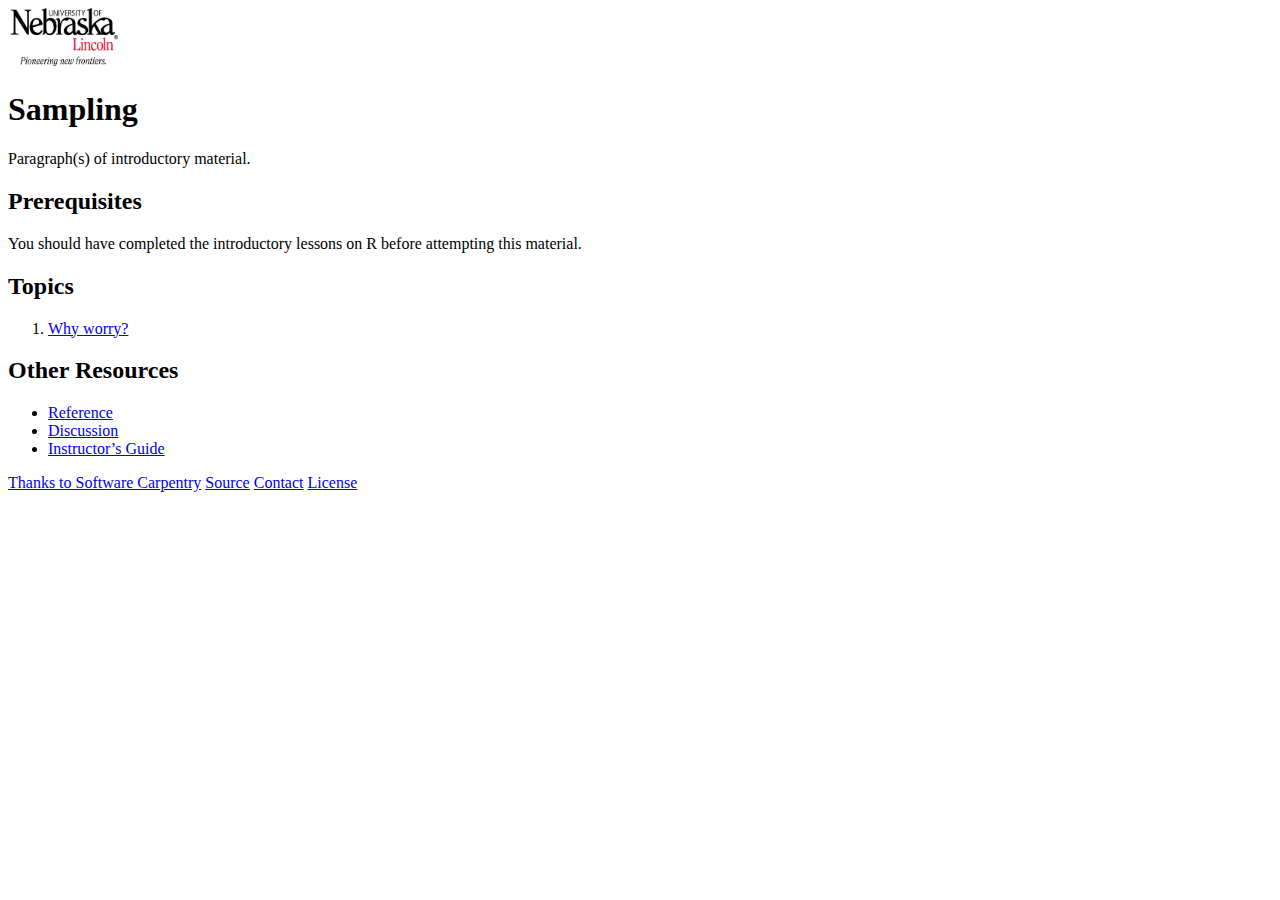
==== index.html @ 751264da "initial commit" ====
<!DOCTYPE html>
<html>
  <head>
    <meta charset="utf-8">
    <meta name="generator" content="pandoc">
    <title>UNL: Sampling</title>
    <link rel="shortcut icon" type="image/x-icon" href="/favicon.ico" />
    <meta name="viewport" content="width=device-width, initial-scale=1.0" />
    <link rel="stylesheet" type="text/css" href="css/bootstrap/bootstrap.css" />
    <link rel="stylesheet" type="text/css" href="css/bootstrap/bootstrap-theme.css" />
    <link rel="stylesheet" type="text/css" href="css/swc.css" />
    <link rel="alternate" type="application/rss+xml" title="Software Carpentry Blog" href="http://software-carpentry.org/feed.xml"/>
    <meta charset="UTF-8" />
    <!-- HTML5 shim, for IE6-8 support of HTML5 elements -->
    <!--[if lt IE 9]>
      <script src="http://html5shim.googlecode.com/svn/trunk/html5.js"></script>
    <![endif]-->
  </head>
  <body class="lesson">
    <div class="container card">
      <div class="banner">
        <a href="http://snr.unl.edu" title="School of Natural Resources">
          <img alt="UNL banner" src="img/R-UN_L4c_tag_4c.jpg" height="58" width="110"/>
        </a>
      </div>
      <article>
      <div class="row">
        <div class="col-md-10 col-md-offset-1">
                    <h1 class="title">Sampling</h1>
          <p>Paragraph(s) of introductory material.</p>
<section class="prereq panel panel-warning">
<div class="panel-heading">
<h2 id="prerequisites"><span class="glyphicon glyphicon-education"></span>Prerequisites</h2>
</div>
<div class="panel-body">
<p>You should have completed the introductory lessons on R before attempting this material.</p>
</div>
</section>
<h2 id="topics">Topics</h2>
<ol style="list-style-type: decimal">
<li><a href="01-sampling.html">Why worry?</a></li>
</ol>
<h2 id="other-resources">Other Resources</h2>
<ul>
<li><a href="reference.html">Reference</a></li>
<li><a href="discussion.html">Discussion</a></li>
<li><a href="instructors.html">Instructor’s Guide</a></li>
</ul>
        </div>
      </div>
      </article>
      <div class="footer">
        <a class="label swc-blue-bg" href="http://software-carpentry.org">Thanks to Software Carpentry</a>
        <a class="label swc-blue-bg" href="https://github.com/atyre2/sampling-novice">Source</a>
        <a class="label swc-blue-bg" href="mailto:atyre2@unl.edu">Contact</a>
        <a class="label swc-blue-bg" href="LICENSE.html">License</a>
      </div>
    </div>
    <!-- Javascript placed at the end of the document so the pages load faster -->
    <script src="http://software-carpentry.org/v5/js/jquery-1.9.1.min.js"></script>
    <script src="css/bootstrap/bootstrap-js/bootstrap.js"></script>
    <script src='https://cdn.mathjax.org/mathjax/latest/MathJax.js?config=TeX-AMS-MML_HTMLorMML'></script>
  </body>
</html>
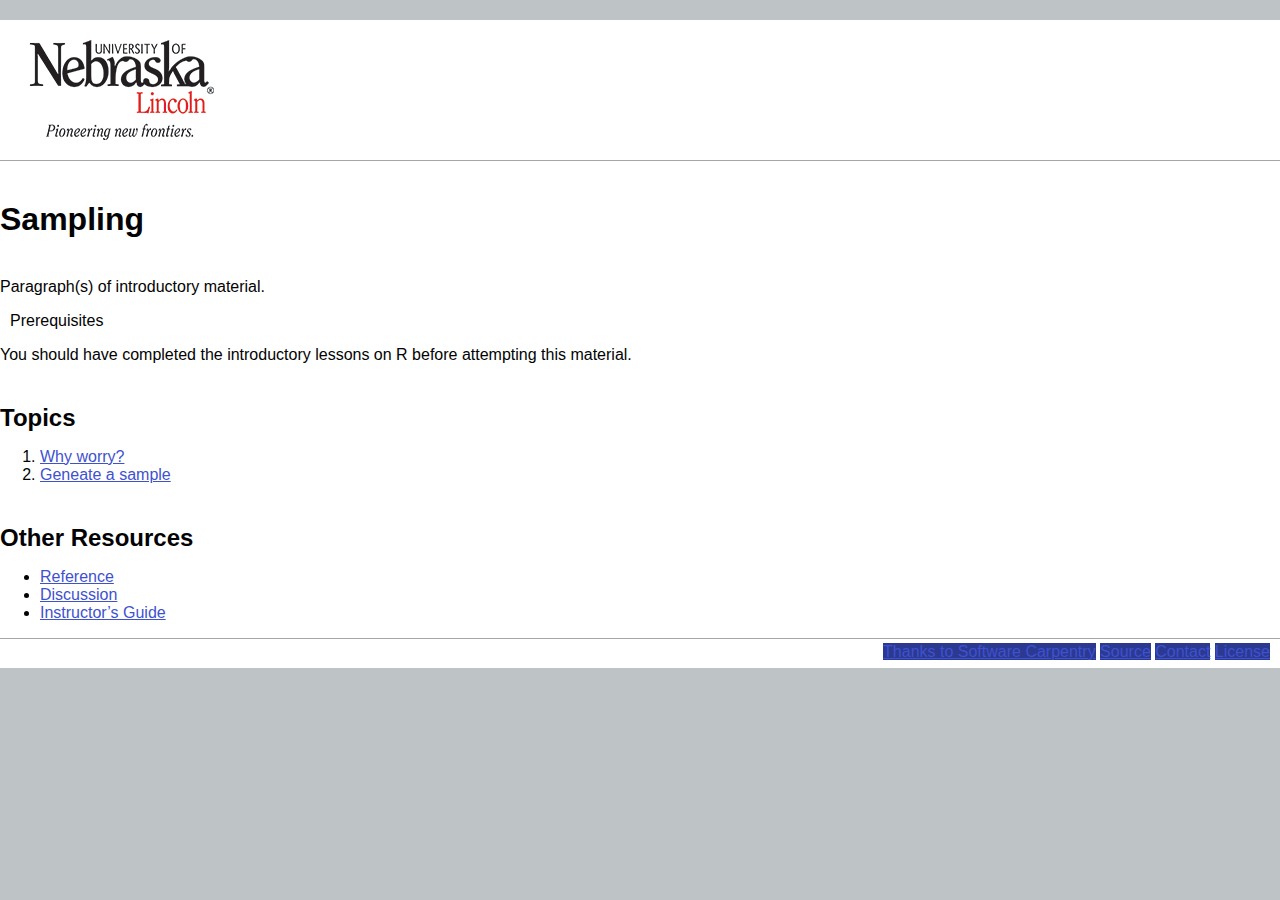
==== commit 692d3ced: "first complete draft with UNL logo" ====
--- a/index.html
+++ b/index.html
@@ -1,64 +1,87 @@
-<!DOCTYPE html>
-<html>
-  <head>
-    <meta charset="utf-8">
-    <meta name="generator" content="pandoc">
-    <title>UNL: Sampling</title>
-    <link rel="shortcut icon" type="image/x-icon" href="/favicon.ico" />
-    <meta name="viewport" content="width=device-width, initial-scale=1.0" />
-    <link rel="stylesheet" type="text/css" href="css/bootstrap/bootstrap.css" />
-    <link rel="stylesheet" type="text/css" href="css/bootstrap/bootstrap-theme.css" />
-    <link rel="stylesheet" type="text/css" href="css/swc.css" />
-    <link rel="alternate" type="application/rss+xml" title="Software Carpentry Blog" href="http://software-carpentry.org/feed.xml"/>
-    <meta charset="UTF-8" />
-    <!-- HTML5 shim, for IE6-8 support of HTML5 elements -->
-    <!--[if lt IE 9]>
-      <script src="http://html5shim.googlecode.com/svn/trunk/html5.js"></script>
-    <![endif]-->
-  </head>
-  <body class="lesson">
-    <div class="container card">
-      <div class="banner">
-        <a href="http://snr.unl.edu" title="School of Natural Resources">
-          <img alt="UNL banner" src="img/R-UN_L4c_tag_4c.jpg" height="58" width="110"/>
-        </a>
-      </div>
-      <article>
-      <div class="row">
-        <div class="col-md-10 col-md-offset-1">
-                    <h1 class="title">Sampling</h1>
-          <p>Paragraph(s) of introductory material.</p>
-<section class="prereq panel panel-warning">
-<div class="panel-heading">
-<h2 id="prerequisites"><span class="glyphicon glyphicon-education"></span>Prerequisites</h2>
-</div>
-<div class="panel-body">
-<p>You should have completed the introductory lessons on R before attempting this material.</p>
-</div>
-</section>
-<h2 id="topics">Topics</h2>
-<ol style="list-style-type: decimal">
-<li><a href="01-sampling.html">Why worry?</a></li>
-</ol>
-<h2 id="other-resources">Other Resources</h2>
-<ul>
-<li><a href="reference.html">Reference</a></li>
-<li><a href="discussion.html">Discussion</a></li>
-<li><a href="instructors.html">Instructor’s Guide</a></li>
-</ul>
-        </div>
-      </div>
-      </article>
-      <div class="footer">
-        <a class="label swc-blue-bg" href="http://software-carpentry.org">Thanks to Software Carpentry</a>
-        <a class="label swc-blue-bg" href="https://github.com/atyre2/sampling-novice">Source</a>
-        <a class="label swc-blue-bg" href="mailto:atyre2@unl.edu">Contact</a>
-        <a class="label swc-blue-bg" href="LICENSE.html">License</a>
-      </div>
-    </div>
-    <!-- Javascript placed at the end of the document so the pages load faster -->
-    <script src="http://software-carpentry.org/v5/js/jquery-1.9.1.min.js"></script>
-    <script src="css/bootstrap/bootstrap-js/bootstrap.js"></script>
-    <script src='https://cdn.mathjax.org/mathjax/latest/MathJax.js?config=TeX-AMS-MML_HTMLorMML'></script>
-  </body>
-</html>
+<!DOCTYPE html>
+<html>
+  <head>
+    <meta charset="utf-8">
+    <meta name="generator" content="pandoc">
+    <title>UNL: Sampling</title>
+    <link rel="shortcut icon" type="image/x-icon" href="/favicon.ico" />+
+    <meta name="viewport" content="width=device-width, initial-scale=1.0" />+
+    <link rel="stylesheet" type="text/css" href="css/bootstrap/bootstrap.css" />+
+    <link rel="stylesheet" type="text/css" href="css/bootstrap/bootstrap-theme.css" />+
+    <link rel="stylesheet" type="text/css" href="css/swc.css" />+
+    <link rel="alternate" type="application/rss+xml" title="Software Carpentry Blog" href="http://software-carpentry.org/feed.xml"/>+
+    <meta charset="UTF-8" />+
+    <!-- HTML5 shim, for IE6-8 support of HTML5 elements -->+
+    <!--[if lt IE 9]>+
+      <script src="http://html5shim.googlecode.com/svn/trunk/html5.js"></script>+
+    <![endif]-->
+  </head>
+  <body class="lesson">
+    <div class="container card">
+      <div class="banner">+
+        <a href="http://snr.unl.edu" title="School of Natural Resources">+
+          <img alt="UNL banner" src="img/R-UN_L4c_tag_4c.png" />+
+        </a>+
+      </div>
+      <article>
+      <div class="row">
+        <div class="col-md-10 col-md-offset-1">
+                    <h1 class="title">Sampling</h1>
+          <p>Paragraph(s) of introductory material.</p>
+<section class="prereq panel panel-warning">
+<div class="panel-heading">
+<h2 id="prerequisites"><span class="glyphicon glyphicon-education"></span>Prerequisites</h2>
+</div>
+<div class="panel-body">
+<p>You should have completed the introductory lessons on R before attempting this material.</p>
+</div>
+</section>
+<h2 id="topics">Topics</h2>
+<ol style="list-style-type: decimal">
+<li><a href="01-sampling.html">Why worry?</a></li>
+<li><a href="02-sampling.html">Geneate a sample</a></li>
+</ol>
+<h2 id="other-resources">Other Resources</h2>
+<ul>
+<li><a href="reference.html">Reference</a></li>
+<li><a href="discussion.html">Discussion</a></li>
+<li><a href="instructors.html">Instructor’s Guide</a></li>
+</ul>
+        </div>
+      </div>
+      </article>
+      <div class="footer">+
+        <a class="label swc-blue-bg" href="http://software-carpentry.org">Thanks to Software Carpentry</a>+
+        <a class="label swc-blue-bg" href="https://github.com/atyre2/sampling-novice">Source</a>+
+        <a class="label swc-blue-bg" href="mailto:atyre2@unl.edu">Contact</a>+
+        <a class="label swc-blue-bg" href="LICENSE.html">License</a>+
+      </div>
+    </div>
+    <!-- Javascript placed at the end of the document so the pages load faster -->+
+    <script src="http://software-carpentry.org/v5/js/jquery-1.9.1.min.js"></script>+
+    <script src="css/bootstrap/bootstrap-js/bootstrap.js"></script>+
+    <script src='https://cdn.mathjax.org/mathjax/latest/MathJax.js?config=TeX-AMS-MML_HTMLorMML'></script>
+  </body>
+</html>
--- a/css/swc.css
+++ b/css/swc.css
@@ -0,0 +1,829 @@
+/* Card is used only at lessons */
+div.container.card {
+	background-color: white;
+}
+
+/* Headings */
+h1, h2, h3, h4, h5, h6 {
+    font-family: "Open Sans", "Helvetica", "Arial", sans-serif;
+    font-weight: bold;
+}
+
+h1, h2 {
+    margin-top: 40px;
+    margin-bottom: 10px;
+}
+
+h1.title {
+    margin: 40px 0px;
+}
+
+h1 a, h2 a, h3 a, h4 a, h5 a, h6 a {
+    color: inherit;
+}
+
+h2 code, h3 code, h4 code, h5 code, h6 code {
+    font-size: inherit;
+}
+
+/* Objectives, Callout Box, Challenges and prerequisites are now rendered as
+Bootstrap panels.  There's a pandoc error with rendering headers nested under
+blockquote: these headers don't preserve attributes.  It means we have to
+manually set styles for these headers to look like Bootstrap's "panel-title"
+class. */
+.panel-heading h1,
+.panel-heading h2,
+.panel-heading h3,
+.panel-heading h4,
+.panel-heading h5,
+.panel-heading h6 {
+    margin-top: 0px;
+    margin-bottom: 0px;
+    color: inherit;
+    font-size: 16px;
+    font-family: inherit;
+    font-weight: 500;
+    line-height: 1.1;
+}
+
+/* Make space between the glyphicon and the rest of the header */
+.panel-heading h1 span,
+.panel-heading h2 span,
+.panel-heading h3 span,
+.panel-heading h4 span,
+.panel-heading h5 span,
+.panel-heading h6 span {
+    padding-right: 10px;
+}
+
+/* Make the CSS compatible with Pandoc <= 1.13.2 and Pandoc > 1.14. */
+h1.panel,
+h2.panel,
+h3.panel,
+h4.panel,
+h5.panel,
+h6.panel {
+    margin-top: 0px;
+    margin-bottom: 0px;
+    border: 0px;
+    color: inherit;
+    background-color: inherit;
+    background-image: inherit;
+    box-shadow: none;
+}
+
+/* Comments in code. */
+.comment {
+    color: purple;
+}
+
+/* Error messages. */
+.err {
+    color: darkred;
+    font-style: italic;
+}
+
+/* Things to fix. */
+.fixme {
+    text-decoration: underline;
+    color: darkred;
+    background-color: lightgray;
+}
+
+/* Highlighted changes in code. */
+.highlight {
+    background-color: mistyrose;
+}
+
+/* Manual input. */
+.in {
+    color: darkgreen;
+}
+
+/* Program output. */
+.out {
+    color: darkblue;
+    font-style: italic;
+}
+
+/* Putting shadows around things. */
+.shadow {
+    -moz-box-shadow: 0 0 30px 5px #999;
+    -webkit-box-shadow: 0 0 30px 5px #999;
+    box-shadow: 0 0 30px 5px #999;
+}
+
+/* Things to understand (lead-in to sections in book). */
+.understand {
+    background-color: lightyellow;
+}
+
+/* Block quotations. */
+blockquote {
+    margin: 1em;
+    padding: 1em 1em .5em 1em;
+    width: 90%;
+    font-size: inherit;
+}
+
+/* Citation for testimonial quote. */
+blockquote.testimonial cite {
+    font-style: italic;
+    font-size: inherit;
+}
+
+/* Images
+ *
+ * Rules from http://getbootstrap.com/css/#images-responsive.
+ *
+ * This is compatible with Pandoc behavior for HTML and HTML5. */
+article img {
+    max-width: 100%;
+    height: auto;
+    display: block;
+    margin-left: auto;
+    margin-right: auto;
+}
+
+article div.figure,
+article figure {
+    text-align: center;
+}
+
+article p.caption::before,
+article figcaption::before {
+    content: "Figure: ";
+}
+
+/* Main body of pages. */
+body {
+    font-family: "Open Sans", "Helvetica", "Arial", sans-serif;
+    color: rgb(03, 03, 03);
+}
+
+body.workshop, body.lesson {
+	background-color: #BEC3C6;
+	margin: 20px 0;
+}
+
+/* Styling for editorial stylesheet */
+body.stylesheet {
+    background: #ffffff;
+    width: 60em;
+    margin: 20px auto;
+}
+
+/* Code sample */
+pre.sourceCode,
+pre.input {
+    color: ForestGreen;
+}
+pre.output {
+    color: MediumBlue;
+}
+pre.error {
+    color: Red;
+}
+
+@media (max-width: 700px) {
+    div.banner a img {
+        padding: 20px 0px;
+    }
+}
+
+/*----------------------------------------*/
+/* Override Bootstrap CSS                 */
+/*----------------------------------------*/
+
+/* navbar */
+.navbar {
+    min-height: 85px;
+    margin-bottom: 0;
+}
+
+.navbar-nav {
+  margin: 15px 10px 0px 0px;
+}
+
+#swc-navbar {
+    border-top: 5px solid #2b3990;
+    width: 100%;
+    background:  #d6d6d6;
+    border-bottom: 1px solid #CCC;
+}
+
+.navbar-brand {
+   position: absolute;
+   padding-top: 7px;
+}
+
+.navbar-brand img {
+    width: 250px;
+    height: 50px;
+}
+
+#swc-navbar-search {
+  background-color: #ffffff;
+  color: #666666;
+  border-color:#2b3990;
+  width: 150px;
+}
+
+.navbar-default .navbar-nav > li > a {
+   color: #20267D;
+}
+
+.navbar-nav li {
+    margin-right: -7px;
+    margin-left: -7px;
+}
+
+.navbar-nav .navbar {
+    diplay: inline-block;
+    float: none;
+}
+
+.navbar .navbar-collapse {
+    text-align: center;
+}
+
+.navbar-nav .nav-collapse .nav > li > a,
+.navbar-nav .nav-collapse .dropdown-menu a {
+  color: #2b3990;
+  text-align: center;
+}
+
+.navbar-nav .nav .active > a,
+.navbar-nav .nav .active > a:hover, .navbar-nav .nav .active > a:focus {
+    color: #ffffff;
+    background-color: #20267D;
+}
+
+.navbar-nav .nav li.dropdown.open > .dropdown-toggle,
+.navbar-nav .nav li.dropdown.active > .dropdown-toggle,
+.navbar-nav .nav li.dropdown.open.active > .dropdown-toggle {
+    color: #ffffff;
+     background-color: #20267D;
+}
+.navbar-nav .nav li.dropdown.active > .dropdown-toggle .caret {
+    border-top-color: #999999;
+    border-bottom-color: #999999;
+}
+.navbar-nav .nav li.dropdown.open > .dropdown-toggle .caret {
+    border-top-color: #ffffff;
+    border-bottom-color: #ffffff;
+}
+
+blockquote p {
+    font-size: inherit;
+    font-weight: inherit;
+    line-height: inherit;
+}
+
+blockquote h2{
+   margin-top: 0px;
+}
+
+/* readability: darken the alert colour for contrast with background */
+
+.alert {
+    color: rgb(0, 0, 0);
+}
+
+code {
+    color: #333333;
+}
+
+/* Top banner of every page. */
+div.banner {
+	background-color: #FFFFFF;
+	width: 100%;
+	height: 140px;
+	margin: 0px;
+	padding: 0;
+	border-bottom: 1px solid #A6A6A6;
+}
+
+/* Padding around image in top banner. */
+div.banner a img {
+	padding: 20px 25px;
+}
+
+/* Explanatory call-out boxes. */
+div.box {
+    width: 54em;
+    background-color: mistyrose;
+    display: block;
+    margin-left: auto;
+    margin-right: auto;
+    padding-top: 1px;
+    padding-bottom: 1px;
+    padding-left: 10px;
+    padding-right: 10px;
+    outline-color: gray;
+    outline-width: 1px;
+    outline-style: solid;
+}
+
+/* Level 2 headings inside pages. */
+div.content div h3 {
+    border-bottom: 1px solid #CCCCCC;
+    display: block;
+    font-family: Verdana,"BitStream vera Sans";
+    margin-top: 10px;
+    padding: 0 5px 3px;
+}
+
+/* PDF and slide files referenced from lectures. */
+div.files {
+    padding: 10px;
+}
+
+.swc-blue-bg {
+   /*background-color: #20267D;*/
+   /* svg colour is slightly different? */
+    background: #2b3990;
+}
+
+/* Main menu at the top of every page. */
+div.mainmenu {
+    clear: both;
+    background-color: #F4F4F4;
+    margin: 0px;
+    padding: 3px 0px 3px 25px;
+    border-bottom: 1px solid #A6A6A6;
+    height: 30px
+}
+
+/* Narration for audio-only lectures. */
+div.narration {
+    text-align: center;
+    font-size: 2em;
+}
+
+/* Table of contents. */
+div.toc {
+    /* No special styling yet. */
+}
+
+.transcript {
+    display: table;
+}
+
+.transcript .media img {
+    border: 1px solid grey;
+}
+
+/* YouTube video embed. */
+div.youtube {
+    text-align: center;
+    padding: 10px;
+}
+
+/* Glossary description lists. */
+dl.gloss {
+    /* Empty for now. */
+}
+
+/* Displaying YouTube videos. */
+iframe.youtube_player {
+    border: 0;
+    text-align: center;
+    width: 640px;
+    height: 500px;
+}
+
+/* Sections in book chapters. */
+section {
+    clear: both;
+}
+
+/* Person's name in team.html. */
+.person {
+    font-weight: bold;
+    font-style: italic;
+}
+
+/* Short review of book in bibliography. */
+span.review {
+    font-style: italic;
+}
+
+/* Bibliography book covers. */
+img.book-cover {
+    width: 80px;
+}
+
+/* Blog calendar table in blog/index.html. */
+table.blogcalendar th {
+    text-align  : right;
+    font-weight : bold;
+}
+
+/* See above. */
+table.blogcalendar th.left {
+    text-align : left;
+}
+
+/* See above. */
+table.blogcalendar tr td {
+    text-align : right;
+}
+
+/* Blog index tables in blog/index.html. */
+table.blogindex td.date {
+    text-align: left ;
+    width:10em;
+}
+
+/* Tables used for displaying choices in challenges. */
+table.choices tr td {
+    vertical-align : top;
+}
+
+/* Database tables do _not_ have double borders */
+table.outlined {
+    border-collapse: collapse;
+}
+
+/* Link items (to workshop pages) in the workshops tables */
+table.workshops td.link {
+    width: 50%;
+    text-align: left;
+}
+
+/* Spacer items (i.e. ellipsis) on the workshops tables */
+table.workshops td.spacer {
+   max-width: 100%;
+   text-align: center;
+}
+
+/* Date columns on the workshops tables */
+table.workshops td.date {
+    width: 50%;
+    text-align: right;
+}
+
+/* Badge modal dialog */
+#assertion-modal {
+    width:700px;
+    margin-left:-350px;
+}
+#assertion-modal iframe {
+    background-color: transparent;
+    border: 0px none transparent;
+    padding: 0px;
+    width: 100%;
+    height: 20em;
+}
+
+#assertion-model img.badge {
+    position: absolute;
+    right: 15px;
+    bottom: 35px;
+    opacity: 0.5;
+}
+
+#modal-badge-img {
+  position:absolute;
+  right: 25px;
+  bottom: 25px;
+  opacity: 0.5;
+}
+#assertion-modal.in {
+  color: black;
+}
+
+/* list with checkbox as bullet */
+ul.checklist {
+  list-style-image: url('../img/checkbox.png');
+}
+
+/* FAQ */
+dl.faq dt {
+    font-style: italic;
+    font-weight: bold;
+}
+
+section.content {
+    width:100%;
+    background: white;
+}
+
+dd {
+    margin-left: 10px;
+}
+
+.header.home {
+    background: url(../img/header.png) no-repeat center center;
+    background-attachment: fixed;
+    -webkit-background-size: cover;
+    -moz-background-size: cover;
+    -o-background-size: cover;
+    background-size: cover;
+}
+
+.header {
+    background:#2b3990;
+}
+
+.header h1 {
+    line-height: 1.1;
+    margin: 60px 0px 80px;
+    font-size: 40pt;
+}
+
+table {
+    margin-bottom: 15px;
+}
+
+table th, table td {
+    padding: 5px 10px;
+}
+
+table > thead > .header {
+    background: transparent;
+}
+
+table > thead > tr > td, table > thead > tr > th,
+table > tbody > tr > td, table > tbody > tr > th,
+table > tfoot > tr > td, table > tfoot > tr > th {
+    border: 1px solid #DDD;
+}
+
+table > thead > tr > th,
+table > thead > tr > td {
+    border-bottom-width: 2px;
+}
+
+table tbody > tr:nth-of-type(2n+1) {
+    background-color: #F9F9F9;
+}
+
+#header-text {
+    font-size:20pt;
+    margin:0;
+}
+
+#home-options {
+    background:#F6F6F6;
+    border-top:1px solid #DDDDDD;
+    border-bottom:1px solid #DDDDDD;
+    padding:20px 0;
+    margin-bottom:20px;
+}
+
+#title {
+    background:#F6F6F6;
+    border-top:1px solid #DDDDDD;
+    border-bottom:1px solid #DDDDDD;
+    padding:0 0 20px;
+    margin-bottom:20px;
+}
+
+h5 a:link, h5 a:visited,
+h4 a:link, h4 a:visited,
+h3 a:link, h3 a:visited {
+    color:#2b3990;
+}
+
+h5 a:hover,
+h4 a:hover,
+h3 a:hover {
+    color:#C26D17;
+    text-decoration: none;
+}
+
+a {
+    color:#3E51CF;
+    -webkit-transition: all 0.2s ease;
+    -moz-transition: all 0.2s ease;
+    -o-transition: all 0.2s ease;
+    transition: all 0.2s ease;
+}
+
+a:hover {
+    color:#965412;
+}
+
+footer {
+    background: #2b3990;
+    padding: 20px 0;
+    font-size: 10pt;
+    margin-top: 10px;
+}
+
+footer a, footer a:hover{
+    color:#FFF;
+    padding-left: 10px;
+}
+
+footer .container .links {
+    background:url('../img/software-carpentry-banner-white.png') no-repeat;
+    background-size: 200px;
+    background-position: 0;
+    min-height: 40px;
+    padding: 20px 0px 0px 200px;
+    text-align: right;
+}
+
+
+/* Footer of every page. */
+/* TODO -- might clash with site footer */
+div.footer {
+    clear: both;
+    background: url("/img/main_shadow.png") repeat-x scroll center top #FFFFFF;
+    padding: 4px 10px 7px 10px;
+   border-top: 1px solid #A6A6A6;
+    text-align: right;
+}
+
+
+/* doesn't seem to be used on site, workshop or lesson */
+/* Chapter titles. */
+div.chapter h2 {
+    text-align: center;
+    font-style: italic;
+}
+
+
+/* For the Request a Workshop form */
+#ss-form .ss-q-title {
+    display: block;
+    font-weight: bold;
+    padding-bottom: 0.5em;
+}
+#ss-form .ss-required-asterisk {
+    color: #c43b1d;
+}
+#ss-form label {
+    display:inline;
+    cursor: default;
+}
+#ss-form .ss-secondary-text {
+    color: #666;
+}
+#ss-form .ss-form-entry {
+    margin-bottom: 1.5em;
+}
+#ss-form ul {
+    margin:0;
+    padding:0;
+    list-style: none;
+}
+#ss-form ol {
+    margin:0;
+}
+#ss-form .ss-choice-item {
+    line-height: 1.3em;
+    padding-bottom: .5em;
+}
+#ss-form .ss-q-long {
+    resize: vertical;
+    width: 70%;
+}
+#ss-form .error-message, .required-message {
+    display: none;
+}
+#ss-form .ss-form-entry input {
+  vertical-align: middle;
+  margin: 0;
+  padding:0 4px;
+}
+#ss-form .ss-choice-item-control {
+  padding-right: 4px;
+}
+
+
+/* GitHub Ribbon */
+#github-ribbon a {
+    background: #000;
+    color: #fff;
+    text-decoration: none;
+    font-family: arial, sans-serif;
+    text-align: center;
+    font-weight: bold;
+    padding: 5px 40%;
+    font-size: 1.2rem;
+    line-height: 2rem;
+    position: relative;
+    transition: 0.5s;
+    width: 100%;
+    margin: 0 auto;
+    white-space: nowrap;
+    z-index: 99999;
+}
+#github-ribbon a:hover {
+    background: #600;
+    color: #fff;
+}
+#github-ribbon a::before, #github-ribbon a::after {
+    content: "";
+    width: 100%;
+    display: block;
+    position: absolute;
+    top: 1px;
+    left: 0;
+    height: 1px;
+    background: #fff;
+}
+#github-ribbon a::after {
+    bottom: 1px;
+    top: auto;
+}
+
+/* Collapse navbar */
+@media (max-width: 993px) {
+    .navbar-header {
+        float: none;
+	min-height: 80px;
+    }
+    .navbar-left,.navbar-right {
+        float: none !important;
+    }
+    .navbar-toggle {
+        display: block;
+	background-color: #2b3990;
+	margin-top: 22px;
+	margin-right: 100px;
+    }
+    .navbar-collapse {
+        border-top: 1px solid transparent;
+        box-shadow: inset 0 1px 0 rgba(255,255,255,0.1);
+    }
+    .navbar-fixed-top {
+		top: 0;
+		border-width: 0 0 1px;
+	}
+    .navbar-collapse.collapse {
+        display: none!important;
+    }
+    .navbar-nav {
+        float: none!important;
+    }
+    .navbar-nav>li {
+        float: none;
+    }
+    .navbar-nav>li>a {
+        padding-top: 10px;
+        padding-bottom: 10px;
+    }
+    .collapse.in{
+  		display:block !important;
+	}
+}
+
+@media (max-width: 600px) {
+    .navbar-toggle {
+	margin-right: 20px;
+    }
+    .navbar-brand img {
+	width: 180px;
+	height: 36px;
+	margin-top: 10px
+    }
+    footer .container .links {
+	background:url('../img/software-carpentry-banner-white.png') no-repeat;
+	background-size: 180px;
+	background-position: 0;
+    }
+}
+
+/* GitHub ribbon breaking point */
+@media screen and (min-width: 600px) {
+    #github-ribbon {
+        position: absolute;
+        display: block;
+        top: 0;
+        right: 0;
+        width: 150px;
+        overflow: hidden;
+        height: 150px;
+    }
+    #github-ribbon a {
+        width: 200px;
+        position: absolute;
+        padding: 5px 40px;
+        top: 40px;
+        right: -40px;
+        transform: rotate(45deg);
+        -webkit-transform: rotate(45deg);
+        box-shadow: 1px 1px 10px rgba(0, 0, 0, 0.8);
+    }
+}
+@media (max-width: 599px) {
+    .header h1 {
+        font-size: 20pt;
+    }
+    #header-text {
+        font-size: 16pt;
+    }
+    #github-ribbon {
+        width: 100%;
+    }
+    #github-ribbon a {
+        display: block;
+        padding: 0px 0px;
+        margin: 0px 0px;
+    }
+}
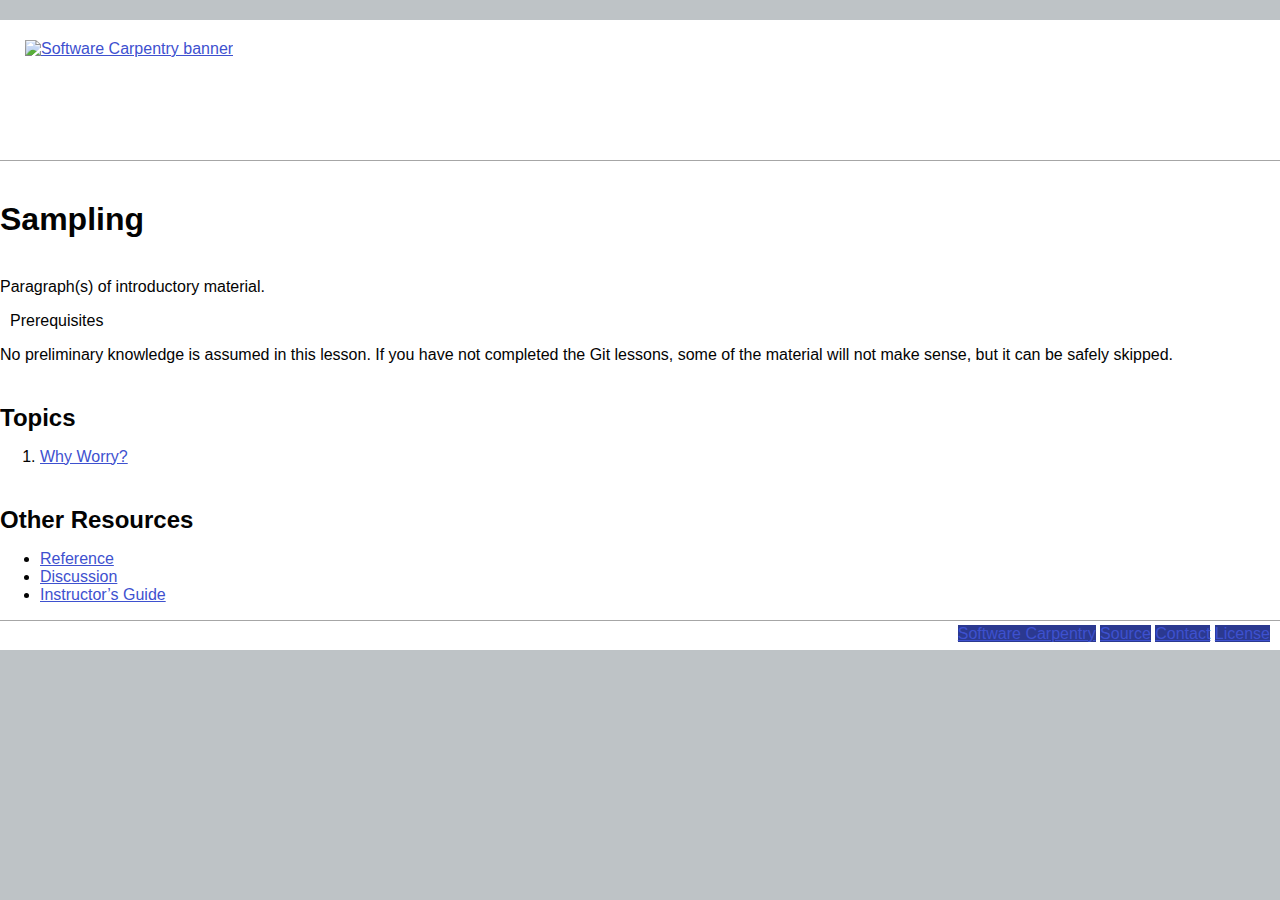
==== commit 05991442: "local commits to license and index" ====
--- a/index.html
+++ b/index.html
@@ -3,7 +3,7 @@
   <head>
     <meta charset="utf-8">
     <meta name="generator" content="pandoc">
-    <title>UNL: Sampling</title>
+    <title>Software Carpentry: Sampling</title>
     <link rel="shortcut icon" type="image/x-icon" href="/favicon.ico" /> 
     <meta name="viewport" content="width=device-width, initial-scale=1.0" />@@ -30,9 +30,9 @@
     <div class="container card">
       <div class="banner"> 
-        <a href="http://snr.unl.edu" title="School of Natural Resources">+        <a href="http://software-carpentry.org" title="Software Carpentry"> 
-          <img alt="UNL banner" src="img/R-UN_L4c_tag_4c.png" />+          <img alt="Software Carpentry banner" src="img/software-carpentry-banner.png" /> 
         </a> 
@@ -47,13 +47,12 @@
 <h2 id="prerequisites"><span class="glyphicon glyphicon-education"></span>Prerequisites</h2>
 </div>
 <div class="panel-body">
-<p>You should have completed the introductory lessons on R before attempting this material.</p>
+<p>No preliminary knowledge is assumed in this lesson. If you have not completed the Git lessons, some of the material will not make sense, but it can be safely skipped.</p>
 </div>
 </section>
 <h2 id="topics">Topics</h2>
 <ol style="list-style-type: decimal">
-<li><a href="01-sampling.html">Why worry?</a></li>
-<li><a href="02-sampling.html">Geneate a sample</a></li>
+<li><a href="01-sampling.html">Why Worry?</a></li>
 </ol>
 <h2 id="other-resources">Other Resources</h2>
 <ul>
@@ -66,11 +65,11 @@
       </article>
       <div class="footer"> 
-        <a class="label swc-blue-bg" href="http://software-carpentry.org">Thanks to Software Carpentry</a>+        <a class="label swc-blue-bg" href="http://software-carpentry.org">Software Carpentry</a> 
-        <a class="label swc-blue-bg" href="https://github.com/atyre2/sampling-novice">Source</a>+        <a class="label swc-blue-bg" href="https://github.com/swcarpentry/lesson-template">Source</a> 
-        <a class="label swc-blue-bg" href="mailto:atyre2@unl.edu">Contact</a>+        <a class="label swc-blue-bg" href="mailto:admin@software-carpentry.org">Contact</a> 
         <a class="label swc-blue-bg" href="LICENSE.html">License</a> 
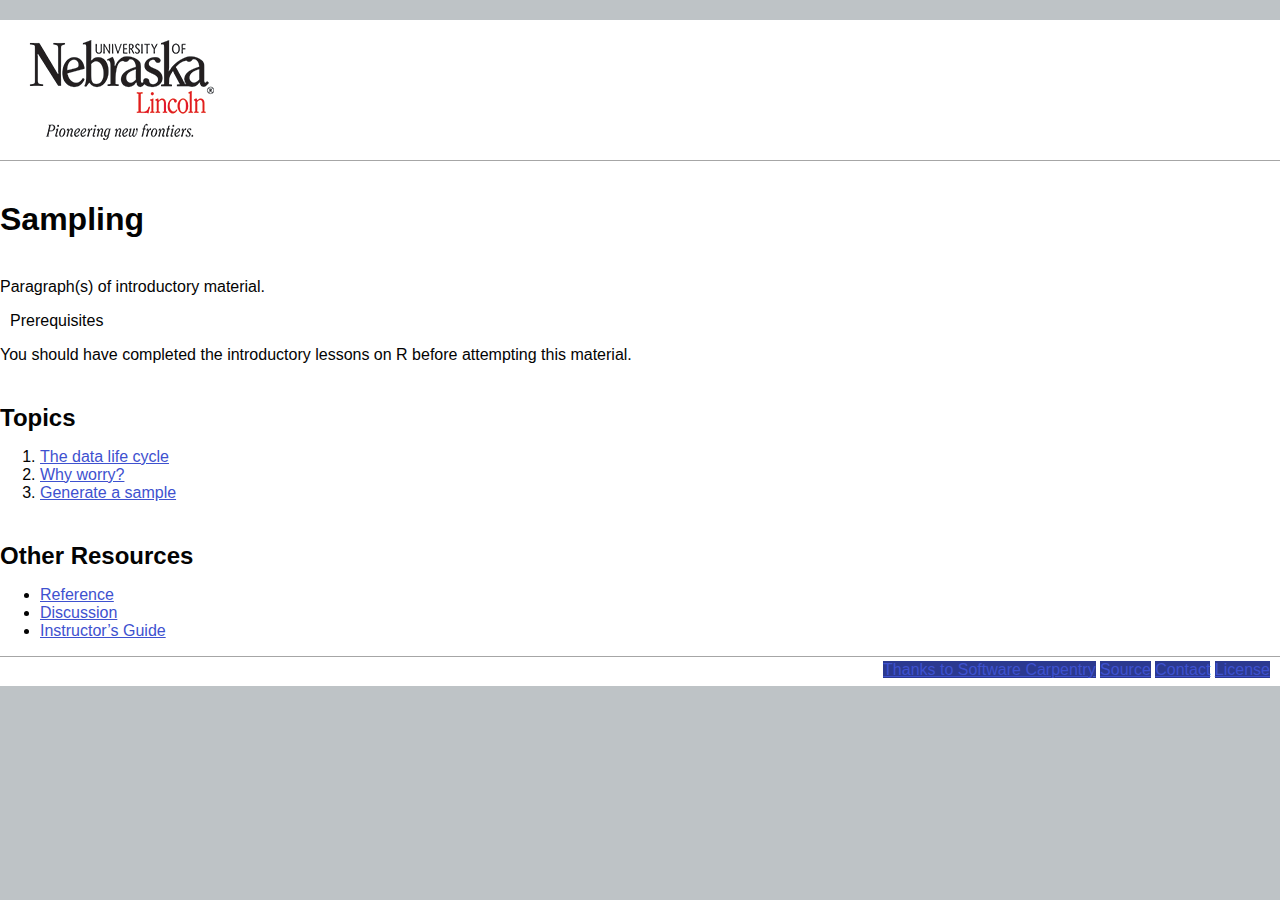
==== commit 34cd2587: "Expanded data cycle discussion fixed definition formatting" ====
--- a/index.html
+++ b/index.html
@@ -3,7 +3,7 @@
   <head>
     <meta charset="utf-8">
     <meta name="generator" content="pandoc">
-    <title>Software Carpentry: Sampling</title>
+    <title>UNL: Sampling</title>
     <link rel="shortcut icon" type="image/x-icon" href="/favicon.ico" /> 
     <meta name="viewport" content="width=device-width, initial-scale=1.0" />@@ -30,9 +30,9 @@
     <div class="container card">
       <div class="banner"> 
-        <a href="http://software-carpentry.org" title="Software Carpentry">+        <a href="http://snr.unl.edu" title="School of Natural Resources"> 
-          <img alt="Software Carpentry banner" src="img/software-carpentry-banner.png" />+          <img alt="UNL banner" src="img/R-UN_L4c_tag_4c.png" /> 
         </a> 
@@ -47,12 +47,14 @@
 <h2 id="prerequisites"><span class="glyphicon glyphicon-education"></span>Prerequisites</h2>
 </div>
 <div class="panel-body">
-<p>No preliminary knowledge is assumed in this lesson. If you have not completed the Git lessons, some of the material will not make sense, but it can be safely skipped.</p>
+<p>You should have completed the introductory lessons on R before attempting this material.</p>
 </div>
 </section>
 <h2 id="topics">Topics</h2>
 <ol style="list-style-type: decimal">
-<li><a href="01-sampling.html">Why Worry?</a></li>
+<li><a href="01-sampling.html">The data life cycle</a></li>
+<li><a href="02-sampling.html">Why worry?</a></li>
+<li><a href="03-sampling.html">Generate a sample</a></li>
 </ol>
 <h2 id="other-resources">Other Resources</h2>
 <ul>
@@ -65,11 +67,11 @@
       </article>
       <div class="footer"> 
-        <a class="label swc-blue-bg" href="http://software-carpentry.org">Software Carpentry</a>+        <a class="label swc-blue-bg" href="http://software-carpentry.org">Thanks to Software Carpentry</a> 
-        <a class="label swc-blue-bg" href="https://github.com/swcarpentry/lesson-template">Source</a>+        <a class="label swc-blue-bg" href="https://github.com/atyre2/sampling-novice">Source</a> 
-        <a class="label swc-blue-bg" href="mailto:admin@software-carpentry.org">Contact</a>+        <a class="label swc-blue-bg" href="mailto:atyre2@unl.edu">Contact</a> 
         <a class="label swc-blue-bg" href="LICENSE.html">License</a> 
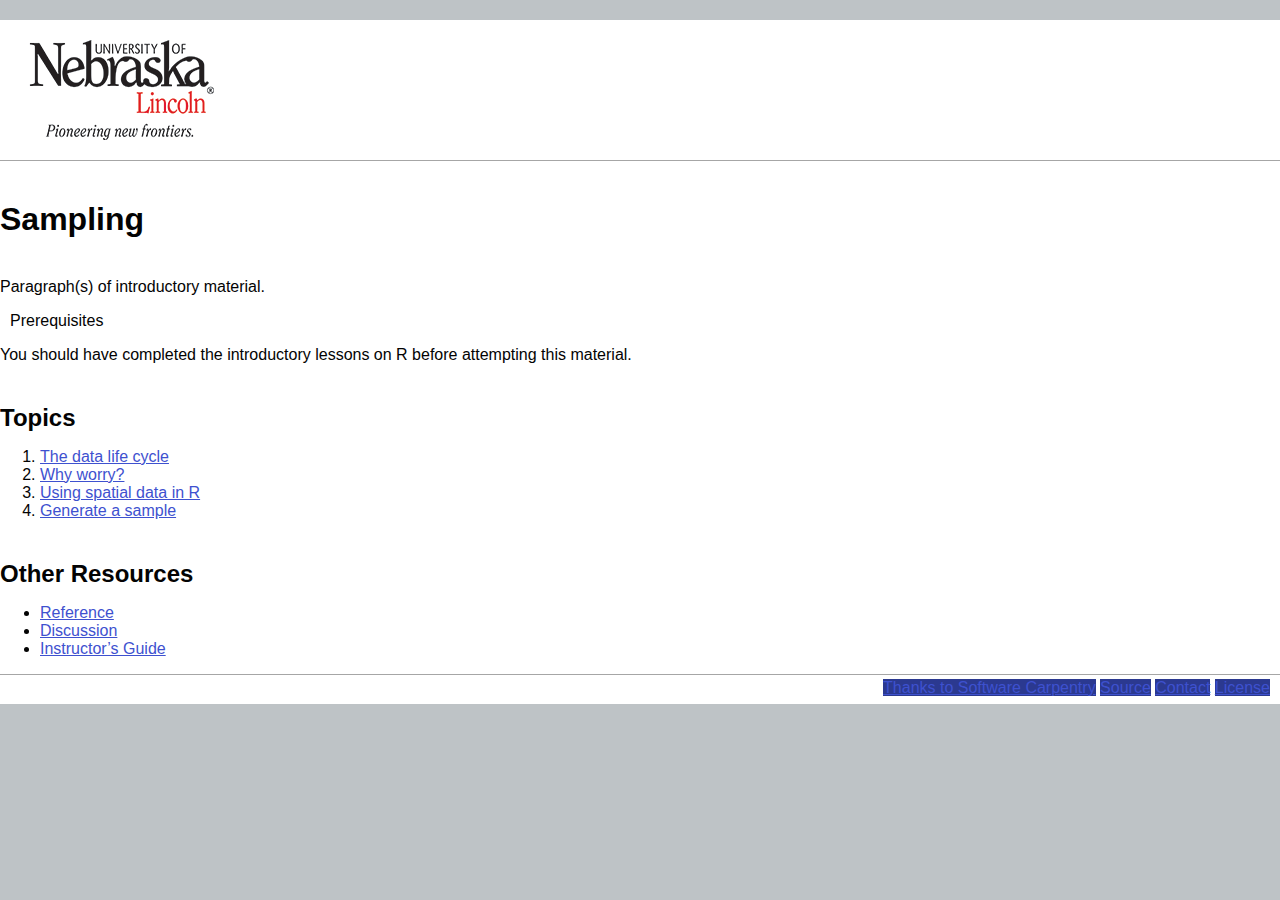
==== commit 2cc4e72c: "updating index page" ====
--- a/index.html
+++ b/index.html
@@ -1,88 +1,67 @@
-<!DOCTYPE html>
-<html>
-  <head>
-    <meta charset="utf-8">
-    <meta name="generator" content="pandoc">
-    <title>UNL: Sampling</title>
-    <link rel="shortcut icon" type="image/x-icon" href="/favicon.ico" />-
-    <meta name="viewport" content="width=device-width, initial-scale=1.0" />-
-    <link rel="stylesheet" type="text/css" href="css/bootstrap/bootstrap.css" />-
-    <link rel="stylesheet" type="text/css" href="css/bootstrap/bootstrap-theme.css" />-
-    <link rel="stylesheet" type="text/css" href="css/swc.css" />-
-    <link rel="alternate" type="application/rss+xml" title="Software Carpentry Blog" href="http://software-carpentry.org/feed.xml"/>-
-    <meta charset="UTF-8" />-
-    <!-- HTML5 shim, for IE6-8 support of HTML5 elements -->-
-    <!--[if lt IE 9]>-
-      <script src="http://html5shim.googlecode.com/svn/trunk/html5.js"></script>-
-    <![endif]-->
-  </head>
-  <body class="lesson">
-    <div class="container card">
-      <div class="banner">-
-        <a href="http://snr.unl.edu" title="School of Natural Resources">-
-          <img alt="UNL banner" src="img/R-UN_L4c_tag_4c.png" />-
-        </a>-
-      </div>
-      <article>
-      <div class="row">
-        <div class="col-md-10 col-md-offset-1">
-                    <h1 class="title">Sampling</h1>
-          <p>Paragraph(s) of introductory material.</p>
-<section class="prereq panel panel-warning">
-<div class="panel-heading">
-<h2 id="prerequisites"><span class="glyphicon glyphicon-education"></span>Prerequisites</h2>
-</div>
-<div class="panel-body">
-<p>You should have completed the introductory lessons on R before attempting this material.</p>
-</div>
-</section>
-<h2 id="topics">Topics</h2>
-<ol style="list-style-type: decimal">
-<li><a href="01-sampling.html">The data life cycle</a></li>
-<li><a href="02-sampling.html">Why worry?</a></li>
-<li><a href="03-sampling.html">Generate a sample</a></li>
-</ol>
-<h2 id="other-resources">Other Resources</h2>
-<ul>
-<li><a href="reference.html">Reference</a></li>
-<li><a href="discussion.html">Discussion</a></li>
-<li><a href="instructors.html">Instructor’s Guide</a></li>
-</ul>
-        </div>
-      </div>
-      </article>
-      <div class="footer">-
-        <a class="label swc-blue-bg" href="http://software-carpentry.org">Thanks to Software Carpentry</a>-
-        <a class="label swc-blue-bg" href="https://github.com/atyre2/sampling-novice">Source</a>-
-        <a class="label swc-blue-bg" href="mailto:atyre2@unl.edu">Contact</a>-
-        <a class="label swc-blue-bg" href="LICENSE.html">License</a>-
-      </div>
-    </div>
-    <!-- Javascript placed at the end of the document so the pages load faster -->-
-    <script src="http://software-carpentry.org/v5/js/jquery-1.9.1.min.js"></script>-
-    <script src="css/bootstrap/bootstrap-js/bootstrap.js"></script>-
-    <script src='https://cdn.mathjax.org/mathjax/latest/MathJax.js?config=TeX-AMS-MML_HTMLorMML'></script>
-  </body>
-</html>
+<!DOCTYPE html>
+<html>
+  <head>
+    <meta charset="utf-8">
+    <meta name="generator" content="pandoc">
+    <title>UNL: Sampling</title>
+    <link rel="shortcut icon" type="image/x-icon" href="/favicon.ico" />
+    <meta name="viewport" content="width=device-width, initial-scale=1.0" />
+    <link rel="stylesheet" type="text/css" href="css/bootstrap/bootstrap.css" />
+    <link rel="stylesheet" type="text/css" href="css/bootstrap/bootstrap-theme.css" />
+    <link rel="stylesheet" type="text/css" href="css/swc.css" />
+    <link rel="alternate" type="application/rss+xml" title="Software Carpentry Blog" href="http://software-carpentry.org/feed.xml"/>
+    <meta charset="UTF-8" />
+    <!-- HTML5 shim, for IE6-8 support of HTML5 elements -->
+    <!--[if lt IE 9]>
+      <script src="http://html5shim.googlecode.com/svn/trunk/html5.js"></script>
+    <![endif]-->
+  </head>
+  <body class="lesson">
+    <div class="container card">
+      <div class="banner">
+        <a href="http://snr.unl.edu" title="School of Natural Resources">
+          <img alt="UNL banner" src="img/R-UN_L4c_tag_4c.png" />
+        </a>
+      </div>
+      <article>
+      <div class="row">
+        <div class="col-md-10 col-md-offset-1">
+                    <h1 class="title">Sampling</h1>
+          <p>Paragraph(s) of introductory material.</p>
+<section class="prereq panel panel-warning">
+<div class="panel-heading">
+<h2 id="prerequisites"><span class="glyphicon glyphicon-education"></span>Prerequisites</h2>
+</div>
+<div class="panel-body">
+<p>You should have completed the introductory lessons on R before attempting this material.</p>
+</div>
+</section>
+<h2 id="topics">Topics</h2>
+<ol style="list-style-type: decimal">
+<li><a href="01-sampling.html">The data life cycle</a></li>
+<li><a href="02-sampling.html">Why worry?</a></li>
+<li><a href="03-sampling.html">Using spatial data in R</a></li>
+<li><a href="04-sampling.html">Generate a sample</a></li>
+</ol>
+<h2 id="other-resources">Other Resources</h2>
+<ul>
+<li><a href="reference.html">Reference</a></li>
+<li><a href="discussion.html">Discussion</a></li>
+<li><a href="instructors.html">Instructor’s Guide</a></li>
+</ul>
+        </div>
+      </div>
+      </article>
+      <div class="footer">
+        <a class="label swc-blue-bg" href="http://software-carpentry.org">Thanks to Software Carpentry</a>
+        <a class="label swc-blue-bg" href="https://github.com/atyre2/sampling-novice">Source</a>
+        <a class="label swc-blue-bg" href="mailto:atyre2@unl.edu">Contact</a>
+        <a class="label swc-blue-bg" href="LICENSE.html">License</a>
+      </div>
+    </div>
+    <!-- Javascript placed at the end of the document so the pages load faster -->
+    <script src="http://software-carpentry.org/v5/js/jquery-1.9.1.min.js"></script>
+    <script src="css/bootstrap/bootstrap-js/bootstrap.js"></script>
+    <script src='https://cdn.mathjax.org/mathjax/latest/MathJax.js?config=TeX-AMS-MML_HTMLorMML'></script>
+  </body>
+</html>
